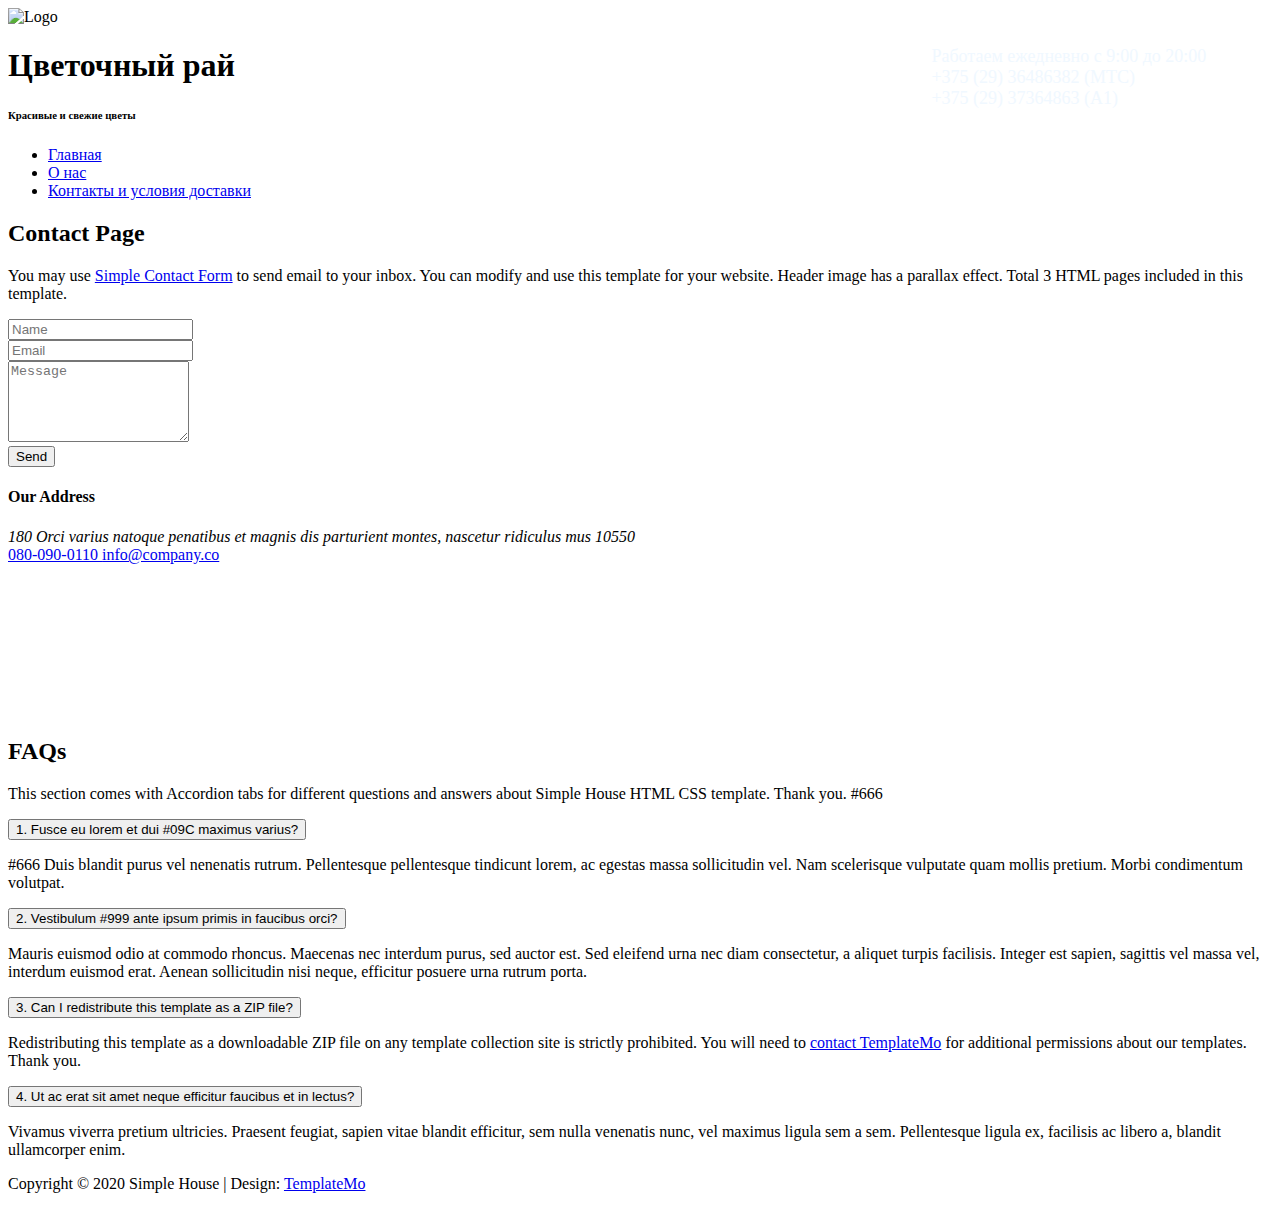
==== contact.html @ ff87163a "flowers pages are compeleted" ====
<!DOCTYPE html>
<html>

<head>
	<meta charset="UTF-8" />
    <meta name="viewport" content="width=device-width, initial-scale=1.0" />
    <meta http-equiv="X-UA-Compatible" content="ie=edge" />
    <title>Simple House - Contact Page</title>
    <link href="https://fonts.googleapis.com/css?family=Open+Sans:300,400" rel="stylesheet" />
    <link href="css/all.min.css" rel="stylesheet" />
	<link href="css/templatemo-style.css" rel="stylesheet" />
</head>

<body>
	<div class="container">
		<div class="placeholder">
			<div class="parallax-window" data-parallax="scroll" data-image-src="img/7.jpg">
			<div style="position: absolute; z-index:9999; width: 100%; display: flex; flex-direction: row; justify-content: space-around;" class="social">
			<div style="display: flex; flex-direction: row; align-items: center; width: 50%;">
				<a href=""><img src="https://www.kv.by/sites/default/files/pictures/mainimage/2021/02/logo.png" alt=""></a>
				<a href=""><img src="https://upload.wikimedia.org/wikipedia/commons/thumb/0/05/Facebook_Logo_%282019%29.png/1200px-Facebook_Logo_%282019%29.png" alt=""></a>
				<a href=""><img src="https://alumin.by/wp-content/uploads/2017/04/inst.png" alt=""></a>
			</div>
			    <h3 class="raspisanie" style=" color: aliceblue; font-weight: 400; font-size: 18px; margin: 3% 0 0 3%; left: 60%;">Работаем ежедневно с 9:00 до 20:00<br> +375 (29) 36486382 (МТС) <br>+375 (29) 37364863 (А1) </h3> 
	
		</div>
				<div class="tm-header">
					<div class="row tm-header-inner">
						<div class="col-md-6 col-12">
							<img src="img/simple-house-logo.png" alt="Logo" class="tm-site-logo" />
					
							<div class="tm-site-text-box">
								<h1 class="tm-site-title">Цветочный рай</h1>
								<h6 class="tm-site-description">Красивые и свежие цветы</h6>	
							</div>
						</div>
						<nav class="col-md-6 col-12 tm-nav">
							<ul class="tm-nav-ul">
								<li class="tm-nav-li"><a href="index.html" class="tm-nav-link active">Главная</a></li>
								<li class="tm-nav-li"><a href="about.html" class="tm-nav-link">О нас</a></li>
								<li class="tm-nav-li"><a href="contact.html" class="tm-nav-link">Контакты и условия доставки</a></li>
							</ul>
						</nav>	
					</div>
				</div>
			</div>
		</div>	

		<main>
			<header class="row tm-welcome-section">
				<h2 class="col-12 text-center tm-section-title">Contact Page</h2>
				<p class="col-12 text-center">You may use <a rel="nofollow" href="https://www.ltcclock.com/downloads/simple-contact-form/" target="_blank">Simple Contact Form</a> to send email to your inbox. You can modify and use this template for your website. Header image has a parallax effect. Total 3 HTML pages included in this template.</p>
			</header>

			<div class="tm-container-inner-2 tm-contact-section">
				<div class="row">
					<div class="col-md-6">
						<form action="" method="POST" class="tm-contact-form">
					        <div class="form-group">
					          <input type="text" name="name" class="form-control" placeholder="Name" required="" />
					        </div>
					        
					        <div class="form-group">
					          <input type="email" name="email" class="form-control" placeholder="Email" required="" />
					        </div>
				
					        <div class="form-group">
					          <textarea rows="5" name="message" class="form-control" placeholder="Message" required=""></textarea>
					        </div>
					
					        <div class="form-group tm-d-flex">
					          <button type="submit" class="tm-btn tm-btn-success tm-btn-right">
					            Send
					          </button>
					        </div>
						</form>
					</div>
					<div class="col-md-6">
						<div class="tm-address-box">
							<h4 class="tm-info-title tm-text-success">Our Address</h4>
							<address>
								180 Orci varius natoque penatibus et magnis dis parturient montes, nascetur ridiculus mus 10550
							</address>
							<a href="tel:080-090-0110" class="tm-contact-link">
								<i class="fas fa-phone tm-contact-icon"></i>080-090-0110
							</a>
							<a href="mailto:info@company.co" class="tm-contact-link">
								<i class="fas fa-envelope tm-contact-icon"></i>info@company.co
							</a>
							<div class="tm-contact-social">
								<a href="https://fb.com/templatemo" class="tm-social-link"><i class="fab fa-facebook tm-social-icon"></i></a>
								<a href="#" class="tm-social-link"><i class="fab fa-twitter tm-social-icon"></i></a>
								<a href="#" class="tm-social-link"><i class="fab fa-instagram tm-social-icon"></i></a>
							</div>
						</div>
					</div>
				</div>
			</div>
            
<!-- How to change your own map point
	1. Go to Google Maps
	2. Click on your location point
	3. Click "Share" and choose "Embed map" tab
	4. Copy only URL and paste it within the src="" field below
-->
			<div class="tm-container-inner-2 tm-map-section">
				<div class="row">
					<div class="col-12">
						<div class="tm-map">
							<iframe src="https://www.google.com/maps/embed?pb=!1m18!1m12!1m3!1d11196.961132529668!2d-43.38581128725845!3d-23.011063013218724!2m3!1f0!2f0!3f0!3m2!1i1024!2i768!4f13.1!3m3!1m2!1s0x9bdb695cd967b7%3A0x171cdd035a6a9d84!2sAv.%20L%C3%BAcio%20Costa%20-%20Barra%20da%20Tijuca%2C%20Rio%20de%20Janeiro%20-%20RJ%2C%20Brazil!5e0!3m2!1sen!2sth!4v1568649412152!5m2!1sen!2sth" frameborder="0" style="border:0;" allowfullscreen=""></iframe>
						</div>
					</div>
				</div>
			</div>
			<div class="tm-container-inner-2 tm-info-section">
				<div class="row">
					<!-- FAQ -->
					<div class="col-12 tm-faq">
						<h2 class="text-center tm-section-title">FAQs</h2>
						<p class="text-center">This section comes with Accordion tabs for different questions and answers about Simple House HTML CSS template. Thank you. #666</p>
						<div class="tm-accordion">
							<button class="accordion">1. Fusce eu lorem et dui #09C maximus varius?</button>
							<div class="panel">
							  <p>#666 Duis blandit purus vel nenenatis rutrum. Pellentesque pellentesque tindicunt lorem, ac egestas massa sollicitudin vel. Nam scelerisque vulputate quam mollis pretium. Morbi condimentum volutpat.</p>
							</div>
							
							<button class="accordion">2. Vestibulum #999 ante ipsum primis in faucibus orci?</button>
							<div class="panel">
							  <p>Mauris euismod odio at commodo rhoncus. Maecenas nec interdum purus, sed auctor est. Sed eleifend urna nec diam consectetur, a aliquet turpis facilisis. Integer est sapien, sagittis vel massa vel, interdum euismod erat. Aenean sollicitudin nisi neque, efficitur posuere urna rutrum porta.</p>
							</div>
							
							<button class="accordion">3. Can I redistribute this template as a ZIP file?</button>
							<div class="panel">
							  <p>Redistributing this template as a downloadable ZIP file on any template collection site is strictly prohibited. You will need to <a href="https://templatemo.com/contact">contact TemplateMo</a> for additional permissions about our templates. Thank you.</p>
							</div>
							
							<button class="accordion">4. Ut ac erat sit amet neque efficitur faucibus et in lectus?</button>
							<div class="panel">
								<p>Vivamus viverra pretium ultricies. Praesent feugiat, sapien vitae blandit efficitur, sem nulla venenatis nunc, vel maximus ligula sem a sem. Pellentesque ligula ex, facilisis ac libero a, blandit ullamcorper enim.</p>
							</div>
						</div>	
					</div>
				</div>
			</div>
		</main>

		<footer class="tm-footer text-center">
			<p>Copyright &copy; 2020 Simple House 
            
            | Design: <a rel="nofollow" href="https://templatemo.com">TemplateMo</a></p>
		</footer>
	</div>
	<script src="js/jquery.min.js"></script>
	<script src="js/parallax.min.js"></script>
	<script>
		$(document).ready(function(){
			var acc = document.getElementsByClassName("accordion");
			var i;
			
			for (i = 0; i < acc.length; i++) {
			  acc[i].addEventListener("click", function() {
			    this.classList.toggle("active");
			    var panel = this.nextElementSibling;
			    if (panel.style.maxHeight) {
			      panel.style.maxHeight = null;
			    } else {
			      panel.style.maxHeight = panel.scrollHeight + "px";
			    }
			  });
			}	
		});
	</script>
</body>
</html>
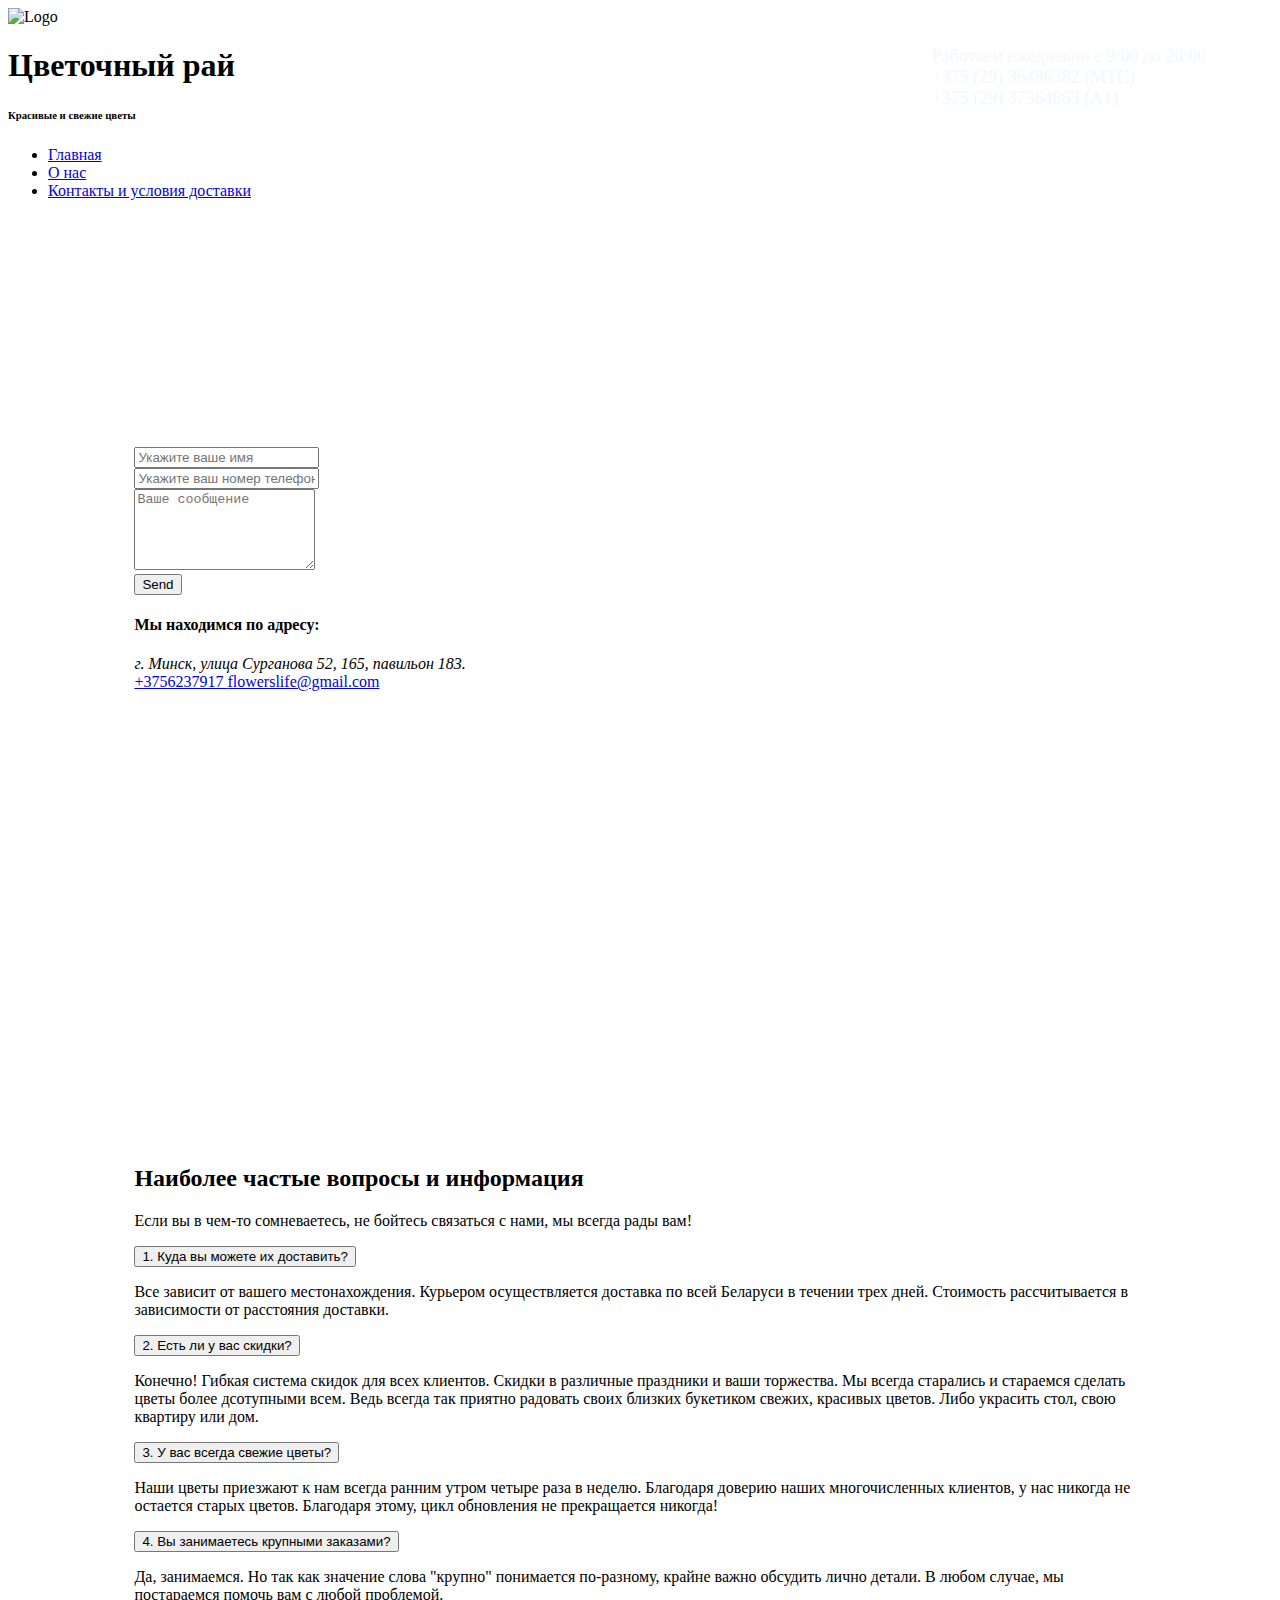
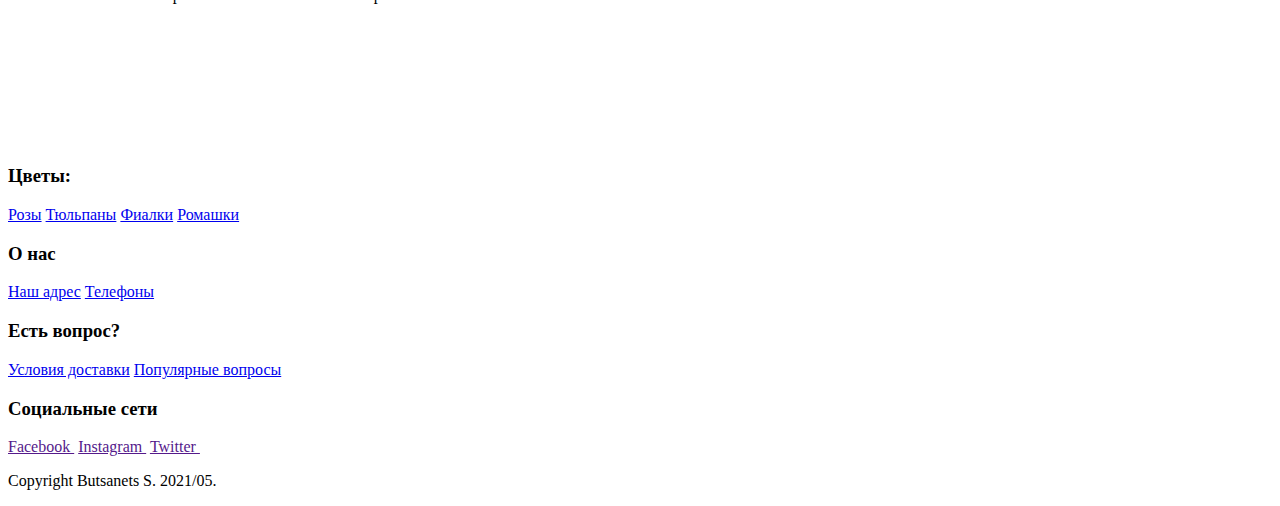
==== commit ef4e5046: "Update contact.html" ====
--- a/contact.html
+++ b/contact.html
@@ -13,14 +13,15 @@
 
 <body>
 	<div class="container">
+<!--		header-->
 		<div class="placeholder">
 			<div class="parallax-window" data-parallax="scroll" data-image-src="img/7.jpg">
 			<div style="position: absolute; z-index:9999; width: 100%; display: flex; flex-direction: row; justify-content: space-around;" class="social">
-			<div style="display: flex; flex-direction: row; align-items: center; width: 50%;">
-				<a href=""><img src="https://www.kv.by/sites/default/files/pictures/mainimage/2021/02/logo.png" alt=""></a>
-				<a href=""><img src="https://upload.wikimedia.org/wikipedia/commons/thumb/0/05/Facebook_Logo_%282019%29.png/1200px-Facebook_Logo_%282019%29.png" alt=""></a>
-				<a href=""><img src="https://alumin.by/wp-content/uploads/2017/04/inst.png" alt=""></a>
-			</div>
+				<div style="display: flex; flex-direction: row; align-items: center; width: 50%;">
+					<a href="https://twitter.com/sentyabrina999"><img src="https://www.kv.by/sites/default/files/pictures/mainimage/2021/02/logo.png" alt=""></a>
+					<a href="https://web.facebook.com/people/%D0%9F%D1%80%D0%BE%D1%81%D1%82%D0%BE%D0%B9-%D0%9B%D0%B5%D0%BD%D0%B8%D0%B2%D0%B5%D1%86/100012712428902/"><img src="https://upload.wikimedia.org/wikipedia/commons/thumb/0/05/Facebook_Logo_%282019%29.png/1200px-Facebook_Logo_%282019%29.png" alt=""></a>
+					<a href="https://www.instagram.com/butsanetssentyabrina/"><img src="https://alumin.by/wp-content/uploads/2017/04/inst.png" alt=""></a>
+				</div>
 			    <h3 class="raspisanie" style=" color: aliceblue; font-weight: 400; font-size: 18px; margin: 3% 0 0 3%; left: 60%;">Работаем ежедневно с 9:00 до 20:00<br> +375 (29) 36486382 (МТС) <br>+375 (29) 37364863 (А1) </h3> 
 	
 		</div>
@@ -44,28 +45,27 @@
 					</div>
 				</div>
 			</div>
-		</div>	
+		</div>
+<!--		body-->
+		<main style="padding: 10%">
+			<div>
+			<img src="img/uzor.jpg" alt="" style="width: 100%; margin-bottom: 100px">
+			</div>
+			<div class="tm-container-inner-2 tm-contact-section">
 
-		<main>
-			<header class="row tm-welcome-section">
-				<h2 class="col-12 text-center tm-section-title">Contact Page</h2>
-				<p class="col-12 text-center">You may use <a rel="nofollow" href="https://www.ltcclock.com/downloads/simple-contact-form/" target="_blank">Simple Contact Form</a> to send email to your inbox. You can modify and use this template for your website. Header image has a parallax effect. Total 3 HTML pages included in this template.</p>
-			</header>
-
-			<div class="tm-container-inner-2 tm-contact-section">
 				<div class="row">
 					<div class="col-md-6">
 						<form action="" method="POST" class="tm-contact-form">
 					        <div class="form-group">
-					          <input type="text" name="name" class="form-control" placeholder="Name" required="" />
+					          <input type="text" name="Укажите ваше имя" class="form-control" placeholder="Укажите ваше имя" required="" />
 					        </div>
 					        
 					        <div class="form-group">
-					          <input type="email" name="email" class="form-control" placeholder="Email" required="" />
+					          <input type="email" name="Укажите ваш номер телефона, чтобы оператор мог с вами связаться" class="form-control" placeholder="Укажите ваш номер телефона" required="" />
 					        </div>
 				
 					        <div class="form-group">
-					          <textarea rows="5" name="message" class="form-control" placeholder="Message" required=""></textarea>
+					          <textarea rows="5" name="message" class="form-control" placeholder="Ваше сообщение" required=""></textarea>
 					        </div>
 					
 					        <div class="form-group tm-d-flex">
@@ -77,66 +77,57 @@
 					</div>
 					<div class="col-md-6">
 						<div class="tm-address-box">
-							<h4 class="tm-info-title tm-text-success">Our Address</h4>
+							<h4 class="tm-info-title tm-text-success">Мы находимся по адресу:</h4>
 							<address>
-								180 Orci varius natoque penatibus et magnis dis parturient montes, nascetur ridiculus mus 10550
+								г. Минск, улица Сурганова 52, 165, павильон 183.
 							</address>
 							<a href="tel:080-090-0110" class="tm-contact-link">
-								<i class="fas fa-phone tm-contact-icon"></i>080-090-0110
+								<i class="fas fa-phone tm-contact-icon"></i>+3756237917
 							</a>
 							<a href="mailto:info@company.co" class="tm-contact-link">
-								<i class="fas fa-envelope tm-contact-icon"></i>info@company.co
+								<i class="fas fa-envelope tm-contact-icon"></i>flowerslife@gmail.com
 							</a>
 							<div class="tm-contact-social">
-								<a href="https://fb.com/templatemo" class="tm-social-link"><i class="fab fa-facebook tm-social-icon"></i></a>
-								<a href="#" class="tm-social-link"><i class="fab fa-twitter tm-social-icon"></i></a>
-								<a href="#" class="tm-social-link"><i class="fab fa-instagram tm-social-icon"></i></a>
+								<a href="https://web.facebook.com/people/%D0%9F%D1%80%D0%BE%D1%81%D1%82%D0%BE%D0%B9-%D0%9B%D0%B5%D0%BD%D0%B8%D0%B2%D0%B5%D1%86/100012712428902/" class="tm-social-link"><i class="fab fa-facebook tm-social-icon"></i></a>
+								<a href="https://twitter.com/sentyabrina999" class="tm-social-link"><i class="fab fa-twitter tm-social-icon"></i></a>
+								<a href="https://www.instagram.com/butsanetssentyabrina/" class="tm-social-link"><i class="fab fa-instagram tm-social-icon"></i></a>
 							</div>
 						</div>
 					</div>
 				</div>
 			</div>
-            
-<!-- How to change your own map point
-	1. Go to Google Maps
-	2. Click on your location point
-	3. Click "Share" and choose "Embed map" tab
-	4. Copy only URL and paste it within the src="" field below
--->
 			<div class="tm-container-inner-2 tm-map-section">
 				<div class="row">
 					<div class="col-12">
-						<div class="tm-map">
-							<iframe src="https://www.google.com/maps/embed?pb=!1m18!1m12!1m3!1d11196.961132529668!2d-43.38581128725845!3d-23.011063013218724!2m3!1f0!2f0!3f0!3m2!1i1024!2i768!4f13.1!3m3!1m2!1s0x9bdb695cd967b7%3A0x171cdd035a6a9d84!2sAv.%20L%C3%BAcio%20Costa%20-%20Barra%20da%20Tijuca%2C%20Rio%20de%20Janeiro%20-%20RJ%2C%20Brazil!5e0!3m2!1sen!2sth!4v1568649412152!5m2!1sen!2sth" frameborder="0" style="border:0;" allowfullscreen=""></iframe>
-						</div>
+						<div class="tm-map"><iframe src="https://www.google.com/maps/embed?pb=!1m18!1m12!1m3!1d1661.11694132537!2d27.586554522865463!3d53.928650617573915!2m3!1f0!2f0!3f0!3m2!1i1024!2i768!4f13.1!3m3!1m2!1s0x46dbcf7342ee2b1f%3A0x64000f2183d33bdf!2z0YPQuy4g0KHRg9GA0LPQsNC90L7QstCwIDUyLCDQnNC40L3RgdC6!5e0!3m2!1sru!2sby!4v1621436233663!5m2!1sru!2sby" width="600" height="450" style="border:0;" allowfullscreen="" loading="lazy"></iframe>
+					</div>
 					</div>
 				</div>
 			</div>
 			<div class="tm-container-inner-2 tm-info-section">
 				<div class="row">
-					<!-- FAQ -->
-					<div class="col-12 tm-faq">
-						<h2 class="text-center tm-section-title">FAQs</h2>
-						<p class="text-center">This section comes with Accordion tabs for different questions and answers about Simple House HTML CSS template. Thank you. #666</p>
+					<!-- Questions -->
+					<div class="col-12 tm-faq" id="test">
+						<h2 class="text-center tm-section-title">Наиболее частые вопросы и информация</h2>
+						<p class="text-center">Если вы в чем-то сомневаетесь, не бойтесь связаться с нами, мы всегда рады вам!</p>
 						<div class="tm-accordion">
-							<button class="accordion">1. Fusce eu lorem et dui #09C maximus varius?</button>
+							<button class="accordion">1. Куда вы можете их доставить?</button>
 							<div class="panel">
-							  <p>#666 Duis blandit purus vel nenenatis rutrum. Pellentesque pellentesque tindicunt lorem, ac egestas massa sollicitudin vel. Nam scelerisque vulputate quam mollis pretium. Morbi condimentum volutpat.</p>
+							  <p>Все зависит от вашего местонахождения. Курьером осуществляется доставка по всей Беларуси в течении трех дней. Стоимость рассчитывается в зависимости от расстояния доставки.</p>
+							</div>
+							<button class="accordion">2. Есть ли у вас скидки?</button>
+							<div class="panel">
+							  <p>Конечно! Гибкая система скидок для всех клиентов. Скидки в различные праздники и ваши торжества. Мы всегда старались и стараемся сделать цветы более дсотупными всем. Ведь всегда так приятно радовать своих близких букетиком свежих, красивых цветов. Либо украсить стол, свою квартиру или дом.</p>
 							</div>
 							
-							<button class="accordion">2. Vestibulum #999 ante ipsum primis in faucibus orci?</button>
+							<button class="accordion">3. У вас всегда свежие цветы?</button>
 							<div class="panel">
-							  <p>Mauris euismod odio at commodo rhoncus. Maecenas nec interdum purus, sed auctor est. Sed eleifend urna nec diam consectetur, a aliquet turpis facilisis. Integer est sapien, sagittis vel massa vel, interdum euismod erat. Aenean sollicitudin nisi neque, efficitur posuere urna rutrum porta.</p>
+							  <p>Наши цветы приезжают к нам всегда ранним утром четыре раза в неделю. Благодаря доверию наших многочисленных клиентов, у нас никогда не остается старых цветов. Благодаря этому, цикл обновления не прекращается никогда! </p>
 							</div>
 							
-							<button class="accordion">3. Can I redistribute this template as a ZIP file?</button>
+							<button class="accordion">4. Вы занимаетесь крупными заказами?</button>
 							<div class="panel">
-							  <p>Redistributing this template as a downloadable ZIP file on any template collection site is strictly prohibited. You will need to <a href="https://templatemo.com/contact">contact TemplateMo</a> for additional permissions about our templates. Thank you.</p>
-							</div>
-							
-							<button class="accordion">4. Ut ac erat sit amet neque efficitur faucibus et in lectus?</button>
-							<div class="panel">
-								<p>Vivamus viverra pretium ultricies. Praesent feugiat, sapien vitae blandit efficitur, sem nulla venenatis nunc, vel maximus ligula sem a sem. Pellentesque ligula ex, facilisis ac libero a, blandit ullamcorper enim.</p>
+								<p>Да, занимаемся. Но так как значение слова "крупно" понимается по-разному, крайне важно обсудить лично детали. В любом случае, мы постараемся помочь вам с любой проблемой.</p>
 							</div>
 						</div>	
 					</div>
@@ -145,9 +136,34 @@
 		</main>
 
 		<footer class="tm-footer text-center">
-			<p>Copyright &copy; 2020 Simple House 
-            
-            | Design: <a rel="nofollow" href="https://templatemo.com">TemplateMo</a></p>
+			<div class="footer__text">
+				<div class="footer__text-item">
+					<h3>Цветы:</h3>
+					<a href="rosses.html">Розы</a>
+					<a href="tulps.html">Тюльпаны</a>
+					<a href="fials.html">Фиалки</a>
+					<a href="romashki.html">Ромашки</a>
+				</div>
+				<div class="footer__text-item">
+					<h3>О нас</h3>
+					<a href="contact.html">Наш адрес</a>
+					<a href="contact.html">Телефоны</a>
+				</div>
+				<div class="footer__text-item">
+					<h3>Есть вопрос?</h3>
+					<a href="contact.html">Условия доставки</a>
+					<a href="contact.html">Популярные вопросы</a>
+				</div>
+				<div class="footer__text-item">
+					<h3>Социальные сети</h3>
+					<a href="" class="item__paragraph">Facebook  <img src="https://upload.wikimedia.org/wikipedia/commons/thumb/0/05/Facebook_Logo_%282019%29.png/1200px-Facebook_Logo_%282019%29.png" alt=""></a>
+					<a href="" class="item__paragraph">Instagram  <img src="https://alumin.by/wp-content/uploads/2017/04/inst.png" alt=""></a>
+					<a href="" class="item__paragraph">Twitter  <img src="https://www.kv.by/sites/default/files/pictures/mainimage/2021/02/logo.png" alt=""></a>
+				</div>
+			</div>
+			<div>
+				<p>Copyright Butsanets S. 2021/05.</p>
+			</div>
 		</footer>
 	</div>
 	<script src="js/jquery.min.js"></script>
